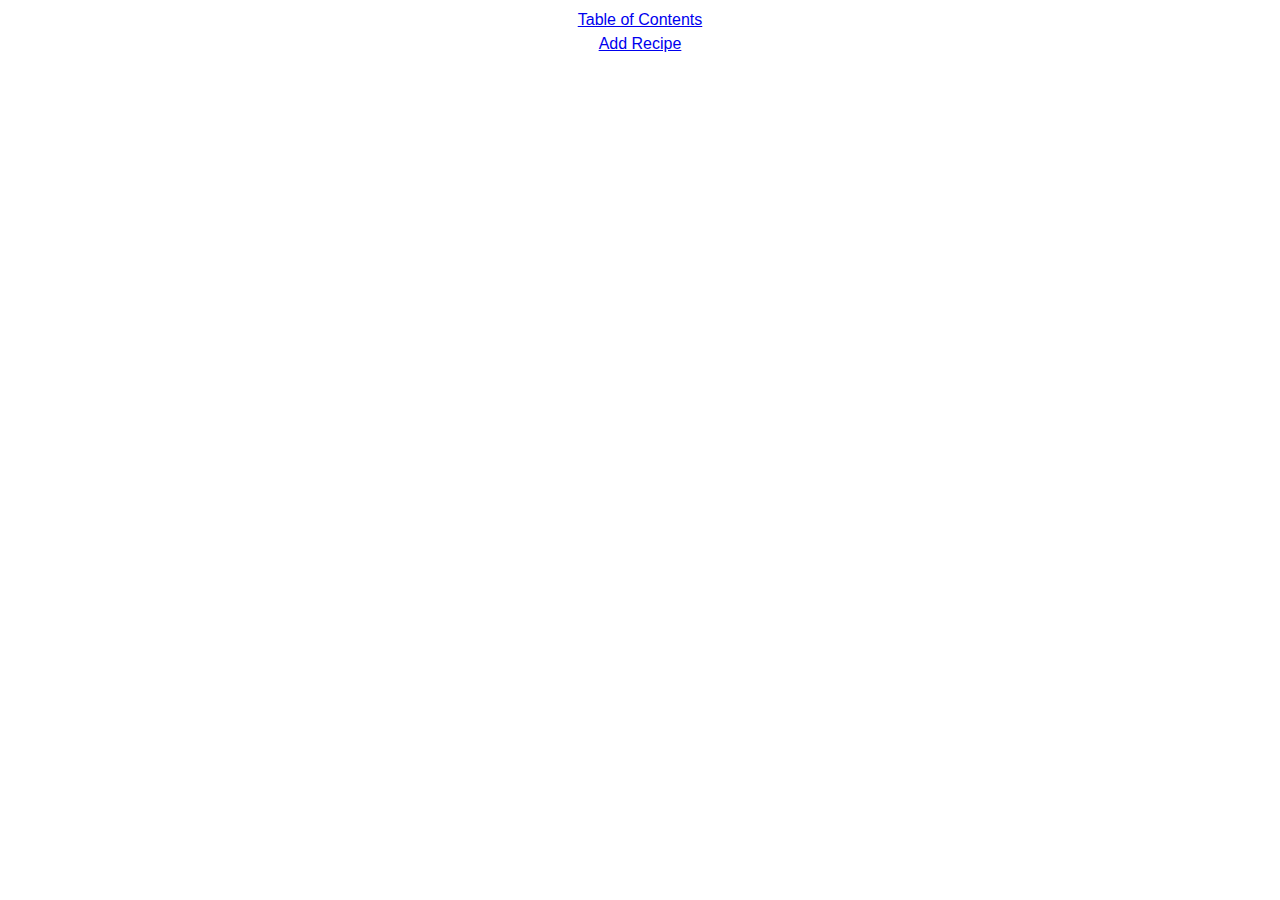
==== index.html @ a8e56cfc "Initial commit" ====
<!DOCTYPE html>
<html lang="en">
<head>
  <meta charset="UTF-8">
  <meta http-equiv="X-UA-Compatible" content="IE=edge">
  <meta name="viewport" content="width=device-width, initial-scale=1.0">
  <title>Document</title>
  <link href="style.css" rel="stylesheet" type="text/css" />
</head>
<body>
  <div id="wrapper">
 
<a href="tableOfContents.html">Table of Contents</a>
<a href="addRecipe.html" style="display:block;">Add Recipe</a>
  
<script src="index.js"></script>
  </div>
</body>
</html>
---- style.css ----
body {
  height: 100%;
  width: 100%;
  line-height: 1.5em;
  margin-left: auto;
  margin-right: auto;

  text-align: center;
  font-family: 'Helvetica Neue', Helvetica, Arial, sans-serif;
}


h2 {
  font-size: 4em;
margin-top: 30px;
  padding: 30px 10px 10px 10px;
}
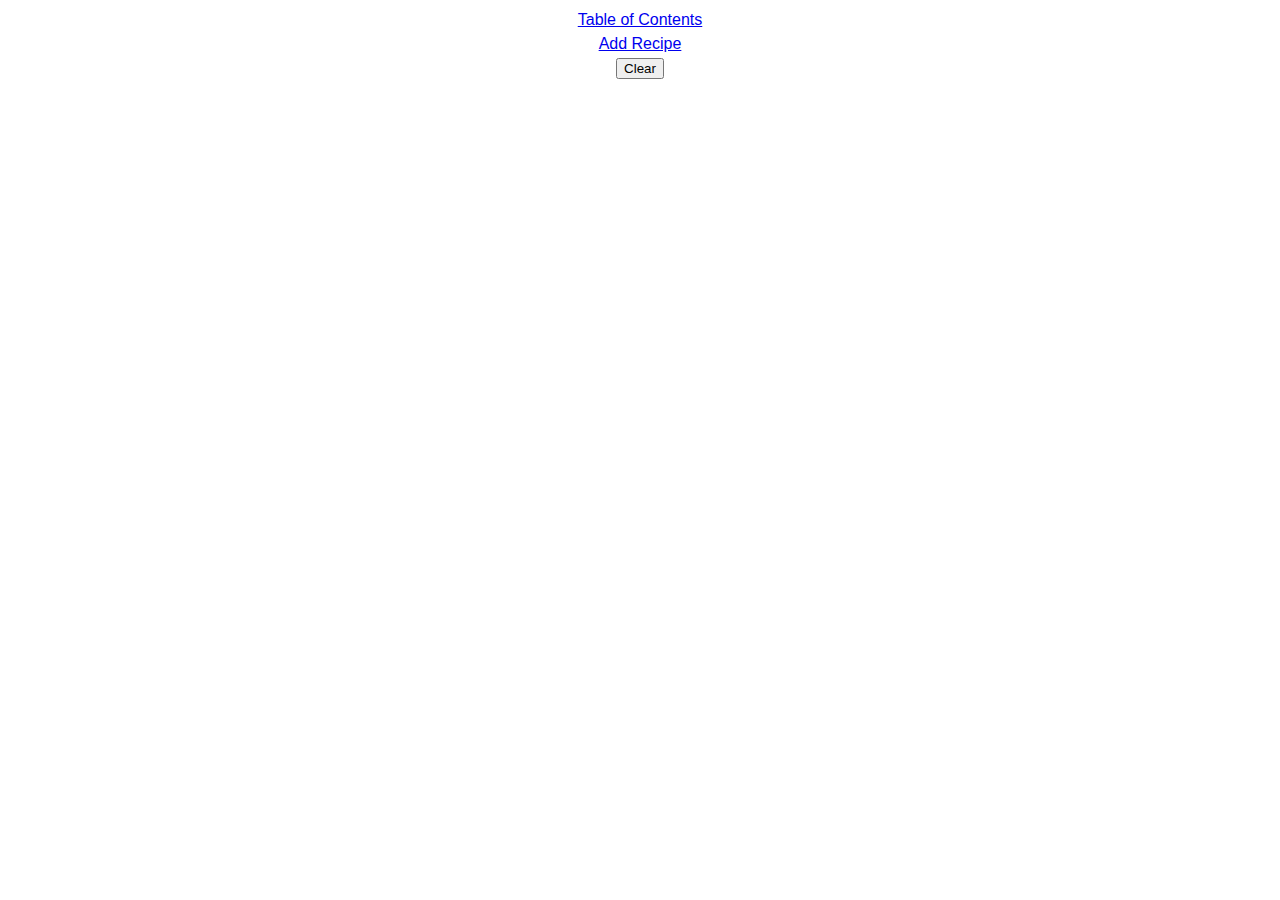
==== commit a19b27db: "trying to fix null error" ====
--- a/index.html
+++ b/index.html
@@ -4,7 +4,7 @@
   <meta charset="UTF-8">
   <meta http-equiv="X-UA-Compatible" content="IE=edge">
   <meta name="viewport" content="width=device-width, initial-scale=1.0">
-  <title>Document</title>
+  <title>Multi-Timer</title>
   <link href="style.css" rel="stylesheet" type="text/css" />
 </head>
 <body>
@@ -12,6 +12,7 @@
  
 <a href="tableOfContents.html">Table of Contents</a>
 <a href="addRecipe.html" style="display:block;">Add Recipe</a>
+  <button id="clear-storage">Clear <Storage></Storage>
   
 <script src="index.js"></script>
   </div>
